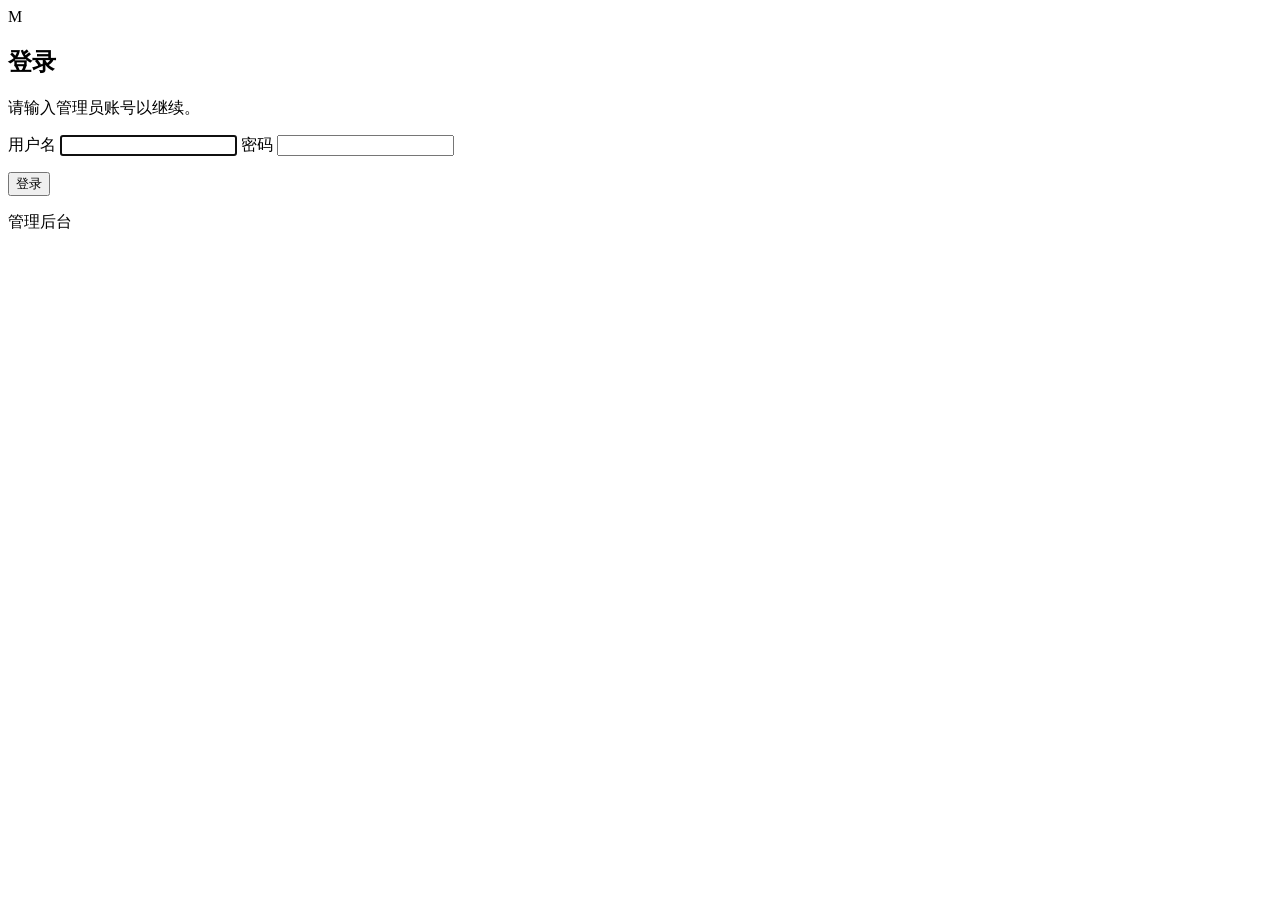
==== web/index.html @ d8085ffe "feat: refactor to new version - replace file-based configuration with SQLite storage - add admin aut" ====
<!doctype html>
<html lang="zh-CN">
<head>
  <meta charset="utf-8">
  <meta name="viewport" content="width=device-width, initial-scale=1">
  <meta name="color-scheme" content="light">
  <meta name="theme-color" content="#f5f6f7">
  <title>管理后台</title>
  <link rel="icon" href="/favicon.ico">
  <link rel="stylesheet" href="/assets/shared.css">
  <link rel="stylesheet" href="/assets/auth.css">
  <script src="/assets/shared.js" defer></script>
  <script src="/assets/auth.js" defer></script>
</head>
<body class="auth-page">
  <main class="auth-shell">
    <section class="auth-card" aria-labelledby="auth-title">
      <div class="system-mark" aria-hidden="true">M</div>
      <h1 id="auth-title">登录</h1>
      <p id="auth-description" class="muted">请输入管理员账号以继续。</p>

      <form id="auth-form" novalidate>
        <label>
          <span>用户名</span>
          <input id="username" name="username" autocomplete="username" minlength="3" maxlength="32" required autofocus>
        </label>
        <label>
          <span>密码</span>
          <input id="password" name="password" type="password" autocomplete="current-password" minlength="8" maxlength="72" required>
        </label>
        <p id="auth-error" class="form-error" role="alert"></p>
        <button id="auth-submit" class="button button-primary button-wide" type="submit">登录</button>
      </form>

      <p class="auth-foot">管理后台</p>
    </section>
  </main>
</body>
</html>
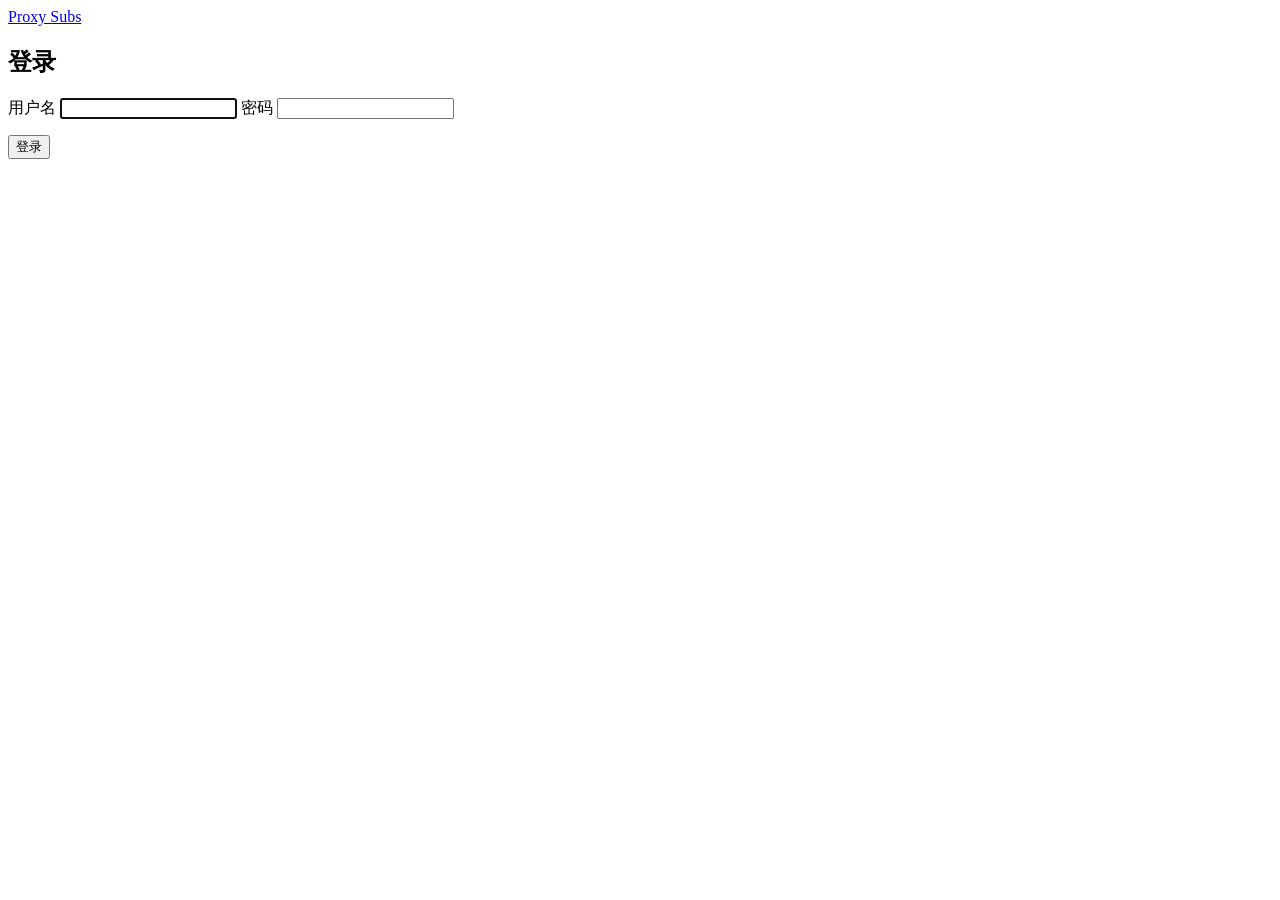
==== commit 74c0c5df: "feat: redesign admin console with Material Design styling" ====
--- a/web/index.html
+++ b/web/index.html
@@ -4,8 +4,8 @@
   <meta charset="utf-8">
   <meta name="viewport" content="width=device-width, initial-scale=1">
   <meta name="color-scheme" content="light">
-  <meta name="theme-color" content="#f5f6f7">
-  <title>管理后台</title>
+  <meta name="theme-color" content="#f8f9ff">
+  <title>登录 · Proxy Subs</title>
   <link rel="icon" href="/favicon.ico">
   <link rel="stylesheet" href="/assets/shared.css">
   <link rel="stylesheet" href="/assets/auth.css">
@@ -15,9 +15,8 @@
 <body class="auth-page">
   <main class="auth-shell">
     <section class="auth-card" aria-labelledby="auth-title">
-      <div class="system-mark" aria-hidden="true">M</div>
+      <a class="auth-brand" href="/">Proxy Subs</a>
       <h1 id="auth-title">登录</h1>
-      <p id="auth-description" class="muted">请输入管理员账号以继续。</p>
 
       <form id="auth-form" novalidate>
         <label>
@@ -28,11 +27,19 @@
           <span>密码</span>
           <input id="password" name="password" type="password" autocomplete="current-password" minlength="8" maxlength="72" required>
         </label>
+        <label id="captcha-field" hidden>
+          <span>验证码</span>
+          <div class="captcha-row">
+            <input id="captcha-answer" name="captcha" autocomplete="off" autocapitalize="off" spellcheck="false" minlength="7" maxlength="7" placeholder="输入图中字符" required>
+            <button id="refresh-captcha" class="captcha-image-button" type="button" aria-label="刷新验证码">
+              <img id="captcha-image" alt="验证码，点击刷新">
+            </button>
+          </div>
+          <small>区分大小写，点击图片刷新</small>
+        </label>
         <p id="auth-error" class="form-error" role="alert"></p>
         <button id="auth-submit" class="button button-primary button-wide" type="submit">登录</button>
       </form>
-
-      <p class="auth-foot">管理后台</p>
     </section>
   </main>
 </body>
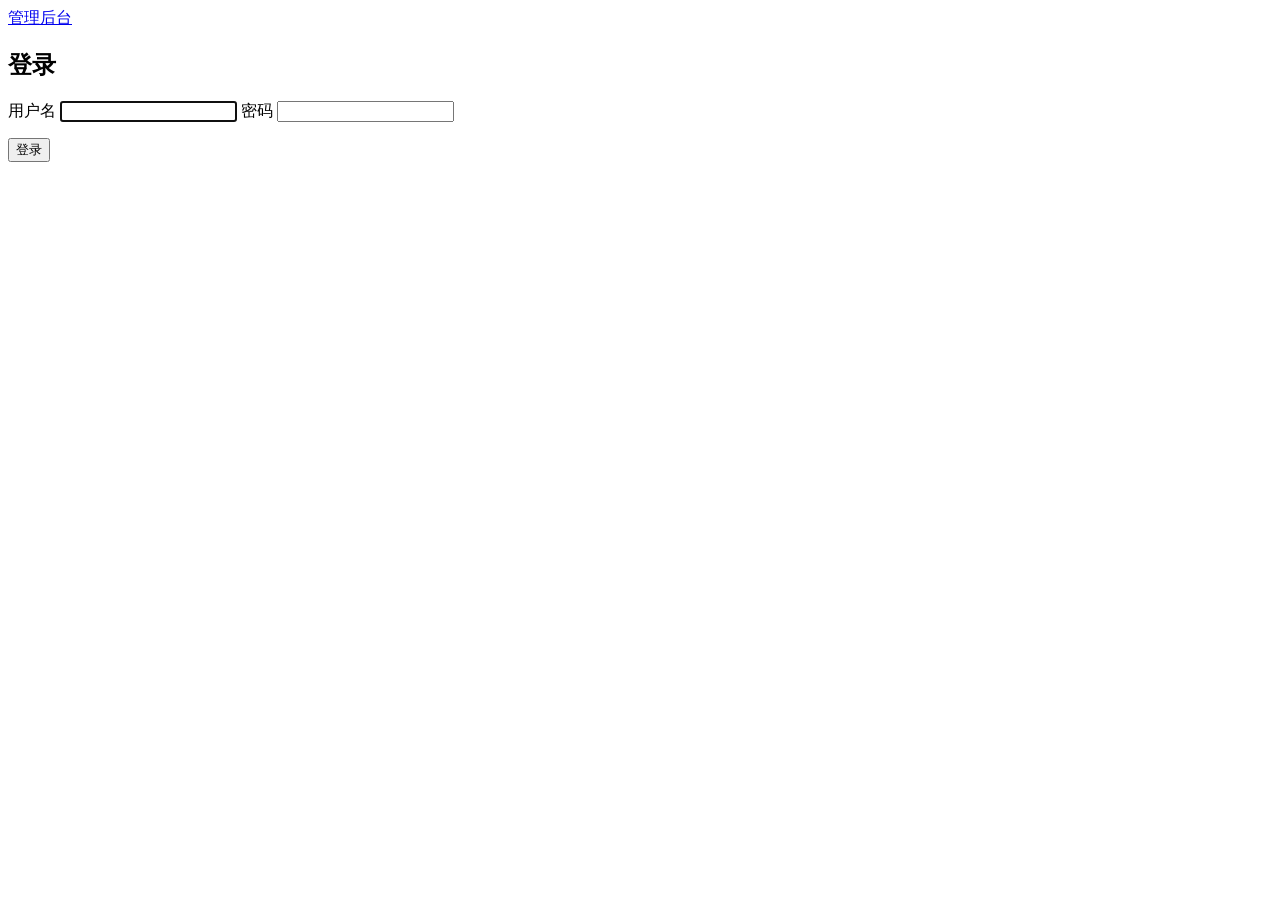
==== commit 0846f231: "fix: preserve console page titles and generic login branding" ====
--- a/web/index.html
+++ b/web/index.html
@@ -5,7 +5,7 @@
   <meta name="viewport" content="width=device-width, initial-scale=1">
   <meta name="color-scheme" content="light">
   <meta name="theme-color" content="#f8f9ff">
-  <title>登录 · Proxy Subs</title>
+  <title>管理后台</title>
   <link rel="icon" href="/favicon.ico">
   <link rel="stylesheet" href="/assets/shared.css">
   <link rel="stylesheet" href="/assets/auth.css">
@@ -15,7 +15,7 @@
 <body class="auth-page">
   <main class="auth-shell">
     <section class="auth-card" aria-labelledby="auth-title">
-      <a class="auth-brand" href="/">Proxy Subs</a>
+      <a class="auth-brand" href="/">管理后台</a>
       <h1 id="auth-title">登录</h1>
 
       <form id="auth-form" novalidate>
